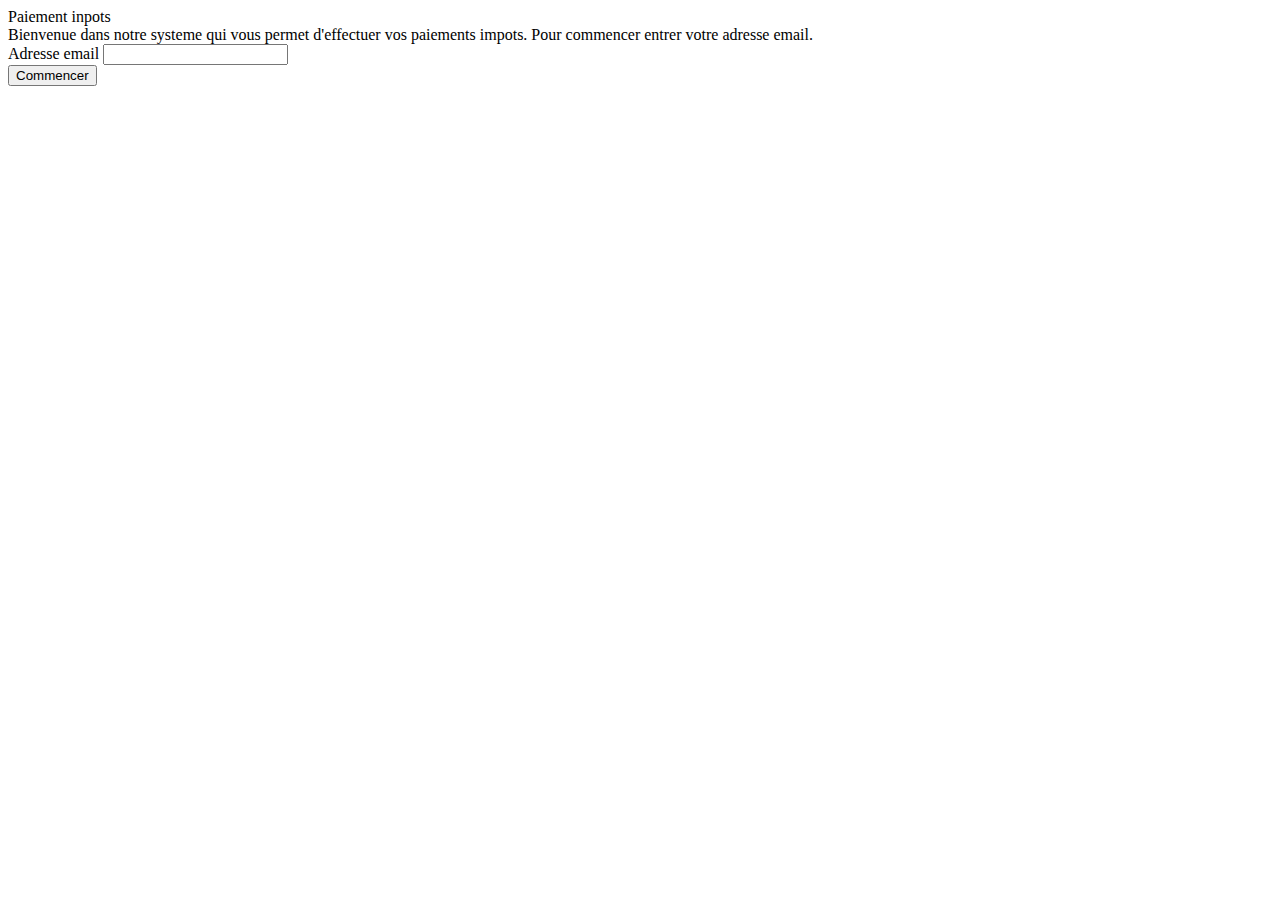
==== src/main/resources/templates/index.html @ 1ee18965 "Last commit" ====
<!doctype html>
<html lang="en" xmlns:th="http://www.thymeleaf.org">
    <head>
        <meta charset="UTF-8">
        <meta name="viewport"
              content="width=device-width, user-scalable=no, initial-scale=1.0, maximum-scale=1.0, minimum-scale=1.0">
        <meta http-equiv="X-UA-Compatible" content="ie=edge">
        <title>home</title>
        <link rel="stylesheet" th:href="@{/css/bootstrap.min.css}">
        <style>
            <!-- Aligner v et h -->
            html, body {
                height: 100%;
                margin: 0;
                display: flex;
                align-items: center;
                justify-content: center;
            }
        </style>
    </head>
    <body class="container container-fluid mt-5" style="margin-bottom: 50%;">
        <div class="row mt-5">
            <div class="col-md-6 offset-3 mt-5">
                <div class="card mt-5 py-2 shadow">
                    <divc class="h2 text-center text-primary">
                        Paiement inpots
                    </divc>
                    <div class="card-body py-2 shadow">
                        <div class="mt-2">
                            Bienvenue dans notre systeme qui vous permet d'effectuer vos paiements impots. Pour commencer entrer votre adresse email.
                        </div>
                        <form action="#" th:action="@{/login}" method="post" class="form-group">
                            <label for="email" class="form-group mt-2">Adresse email</label>
                            <input type="email" id="email" name="email" class="form-control" required>

                            <div class="text-danger text-center alert mt-2" th:if="${errorMessage}" th:text="${errorMessage}" role="alert"></div>
                            <input type="submit" class="btn btn-primary mt-3 text-center center" value="Commencer">
                        </form>
                    </div>
                </div>
            </div>
        </div>
    </body>
</html>
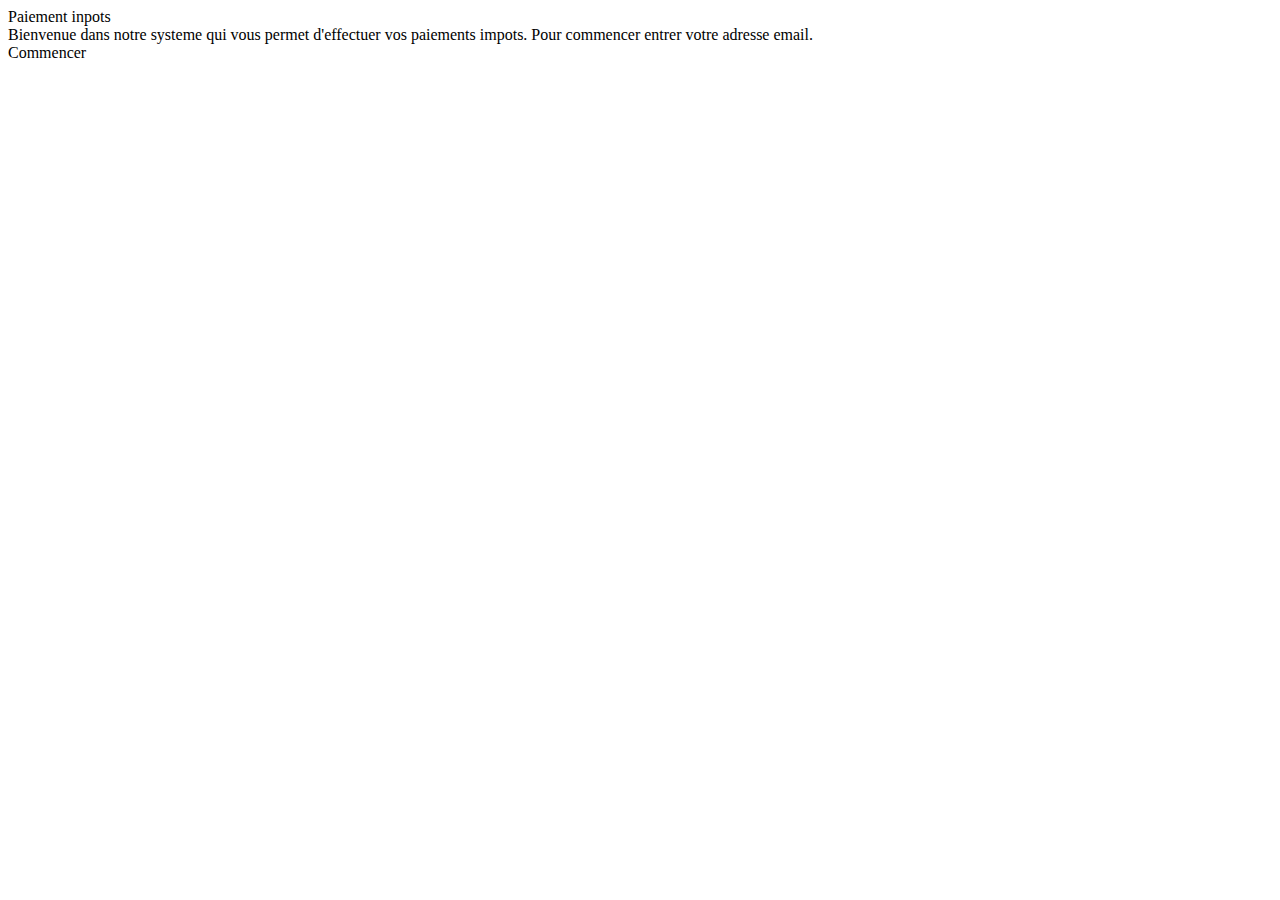
==== commit 639948e9: "Last commit" ====
--- a/src/main/resources/templates/index.html
+++ b/src/main/resources/templates/index.html
@@ -28,14 +28,19 @@
                     <div class="card-body py-2 shadow">
                         <div class="mt-2">
                             Bienvenue dans notre systeme qui vous permet d'effectuer vos paiements impots. Pour commencer entrer votre adresse email.
+                            <div class="row mt-3">
+                                <div class="col-md-4 offset-4">
+                                    <a th:href="@{/home}" class="btn btn-primary">Commencer</a>
+                                </div>
+                            </div>
                         </div>
-                        <form action="#" th:action="@{/login}" method="post" class="form-group">
-                            <label for="email" class="form-group mt-2">Adresse email</label>
-                            <input type="email" id="email" name="email" class="form-control" required>
+<!--                        <form action="#" th:action="@{/login}" method="post" class="form-group">-->
+<!--                            <label for="email" class="form-group mt-2">Adresse email</label>-->
+<!--                            <input type="email" id="email" name="email" class="form-control" required>-->
 
-                            <div class="text-danger text-center alert mt-2" th:if="${errorMessage}" th:text="${errorMessage}" role="alert"></div>
-                            <input type="submit" class="btn btn-primary mt-3 text-center center" value="Commencer">
-                        </form>
+<!--                            <div class="text-danger text-center alert mt-2" th:if="${errorMessage}" th:text="${errorMessage}" role="alert"></div>-->
+<!--                            <input type="submit" class="btn btn-primary mt-3 text-center center" value="Commencer">-->
+<!--                        </form>-->
                     </div>
                 </div>
             </div>
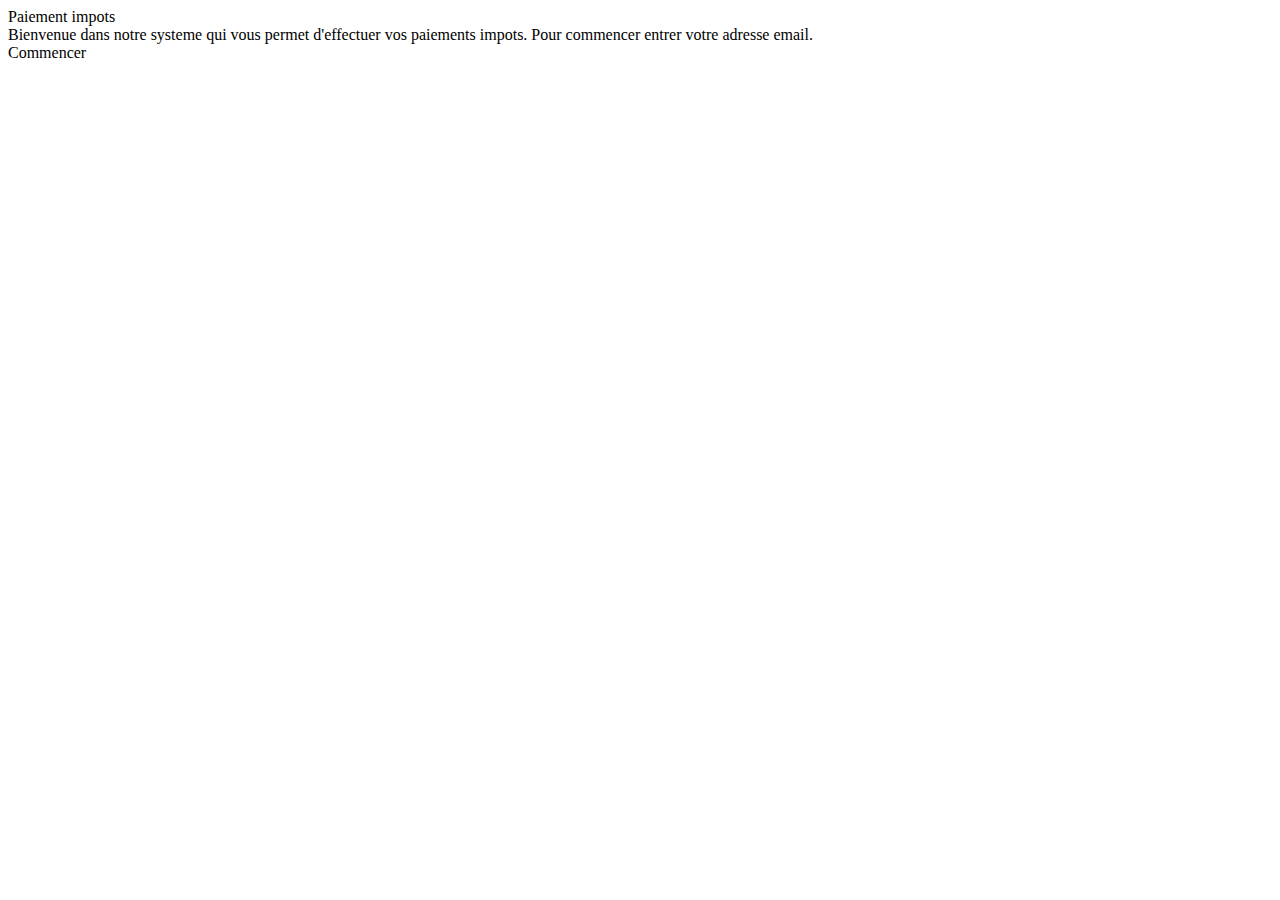
==== commit eceed291: "Last commit" ====
--- a/src/main/resources/templates/index.html
+++ b/src/main/resources/templates/index.html
@@ -23,7 +23,7 @@
             <div class="col-md-6 offset-3 mt-5">
                 <div class="card mt-5 py-2 shadow">
                     <divc class="h2 text-center text-primary">
-                        Paiement inpots
+                        Paiement impots
                     </divc>
                     <div class="card-body py-2 shadow">
                         <div class="mt-2">
